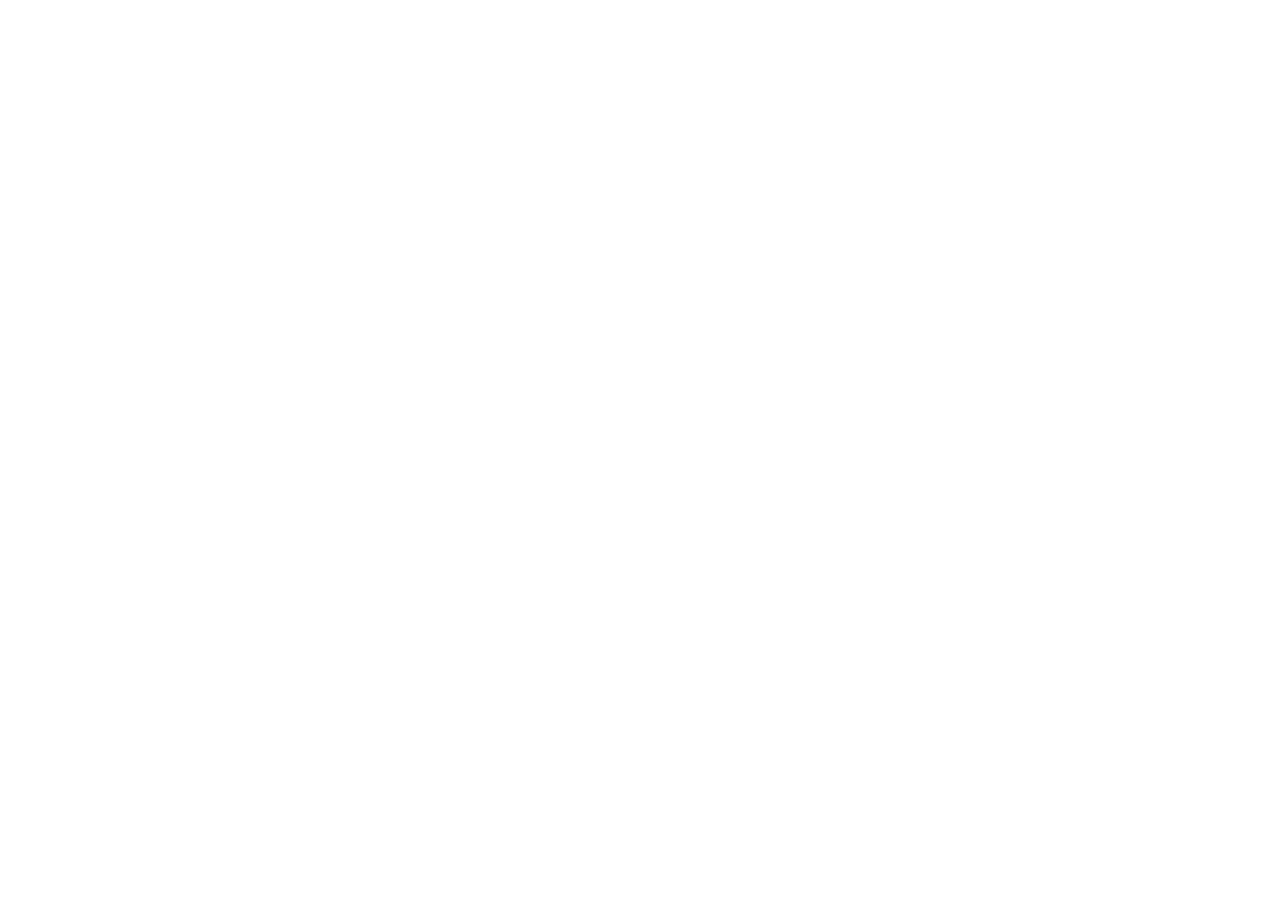
==== aula5/index.html @ baae951e "Update index.html" ====
<!DOCTYPE html>
<html lang="en">
<head>
    <meta charset="UTF-8">
    <meta name="viewport" content="width=device-width, initial-scale=1.0">
    <title>Document</title>
</head>
<body>
    
</body>
</html>
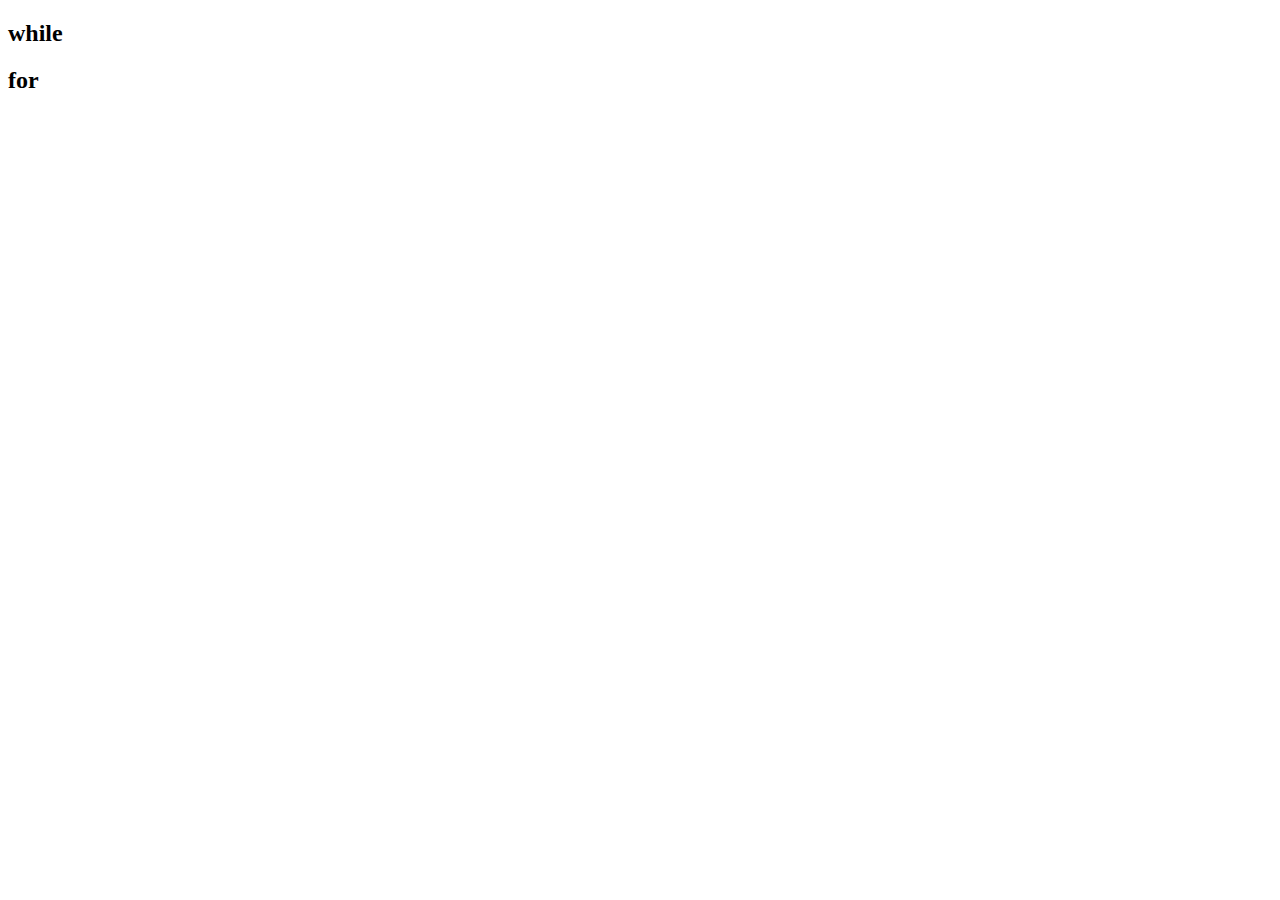
==== commit 03bce863: "Update index.html" ====
--- a/aula5/index.html
+++ b/aula5/index.html
@@ -3,9 +3,15 @@
 <head>
     <meta charset="UTF-8">
     <meta name="viewport" content="width=device-width, initial-scale=1.0">
-    <title>Document</title>
+    <title>laço de repetição</title>
 </head>
 <body>
+    <h2>while</h2>
+    <p id="while"></p>
+
+    <h2>for</h2>
+    <p id="for"></p>
     
 </body>
+<script src="script.js"></script>
 </html>